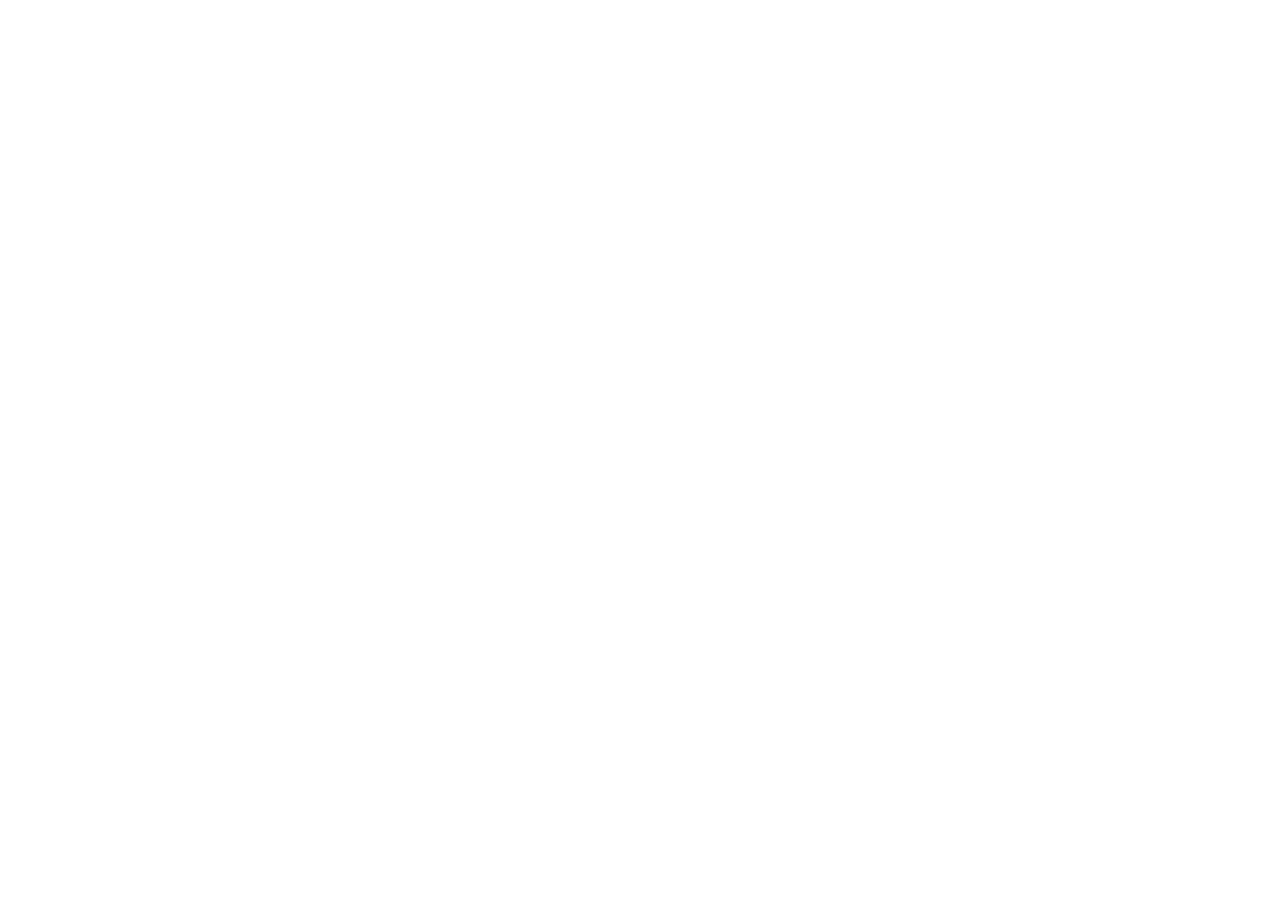
==== about.html @ 7aa410ae "Add files via upload" ====
<!DOCTYPE html>
<html>
<head>
	<title>About page</title>
	<link rel="stylesheet" href="css/style.css">
	<link href="https://fonts.googleapis.com/css?family=Merriweather" rel="stylesheet">

</head>
<body>

</body>
</html>
---- css/style.css ----
* {
  box-sizing: border-box;
}

body{  
	font-family: 'Merriweather', serif;
line-height: 1.4;
margin: 0 auto;
}

h1, h2, h3 {
	text-transform: uppercase;
	font-weight: 300;
}

header {
	text-align: center;
	color: white;
	background-color: rgba(165,80,120,0.5);
background-image: url(../images/header-bg.jpg);
background-size: cover;
padding: 30px;
margin-bottom: 30px;

}

header a, footer a {
	color: white;
	text-decoration: none; 
	margin: 10px;
	padding-bottom: 10px;
}

header a:hover {
	border-bottom: 1px solid white;


}

header li {
	display: inline;
}

.container {
	width: 1000px;
	margin: 0 auto; 
}

.recipes {
	width: 60%; /*60% * 1000px = 600px*/
	float: left;
}

.sidebar {
	width: 40% ; /*40% * 1000px = 400px*/
	float: right;
	background: beige;
	padding-left: 30px;
	padding-right: 20px;
}


.cookie {
	float: left;
	width: 50%;
	padding: 0 20px;
}

.cookie img{
	width: 100%;
}

footer {
	clear: both;
	text-align: center;
	background: black;
	color: white;
	padding-top: 10px;
	padding-bottom: 20px;

}

@media (max-width: 1000px) {
	.sidebar {
	display: none;
}
.recipes, .container {
	width: 100%;
}

}
@media (max-width: 600px){
	.cookie {
		width: 100%;
		float: none;

	}
}
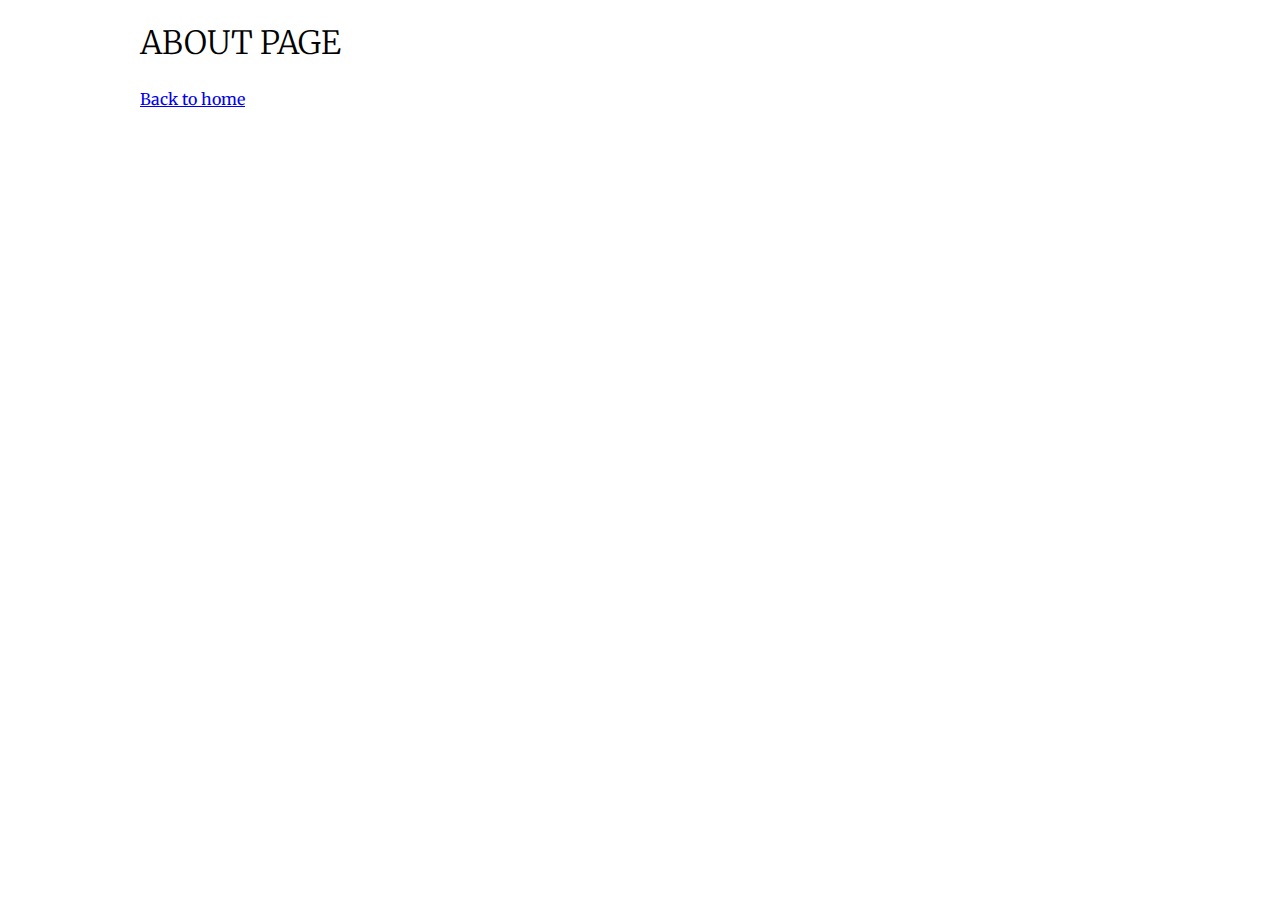
==== commit b6ecdc08: "Add files via upload" ====
--- a/about.html
+++ b/about.html
@@ -7,6 +7,9 @@
 
 </head>
 <body>
-
+<div class="container">
+	<h1>About page</h1>
+	<a href="index.html">Back to home</a>
+</div>
 </body>
 </html>